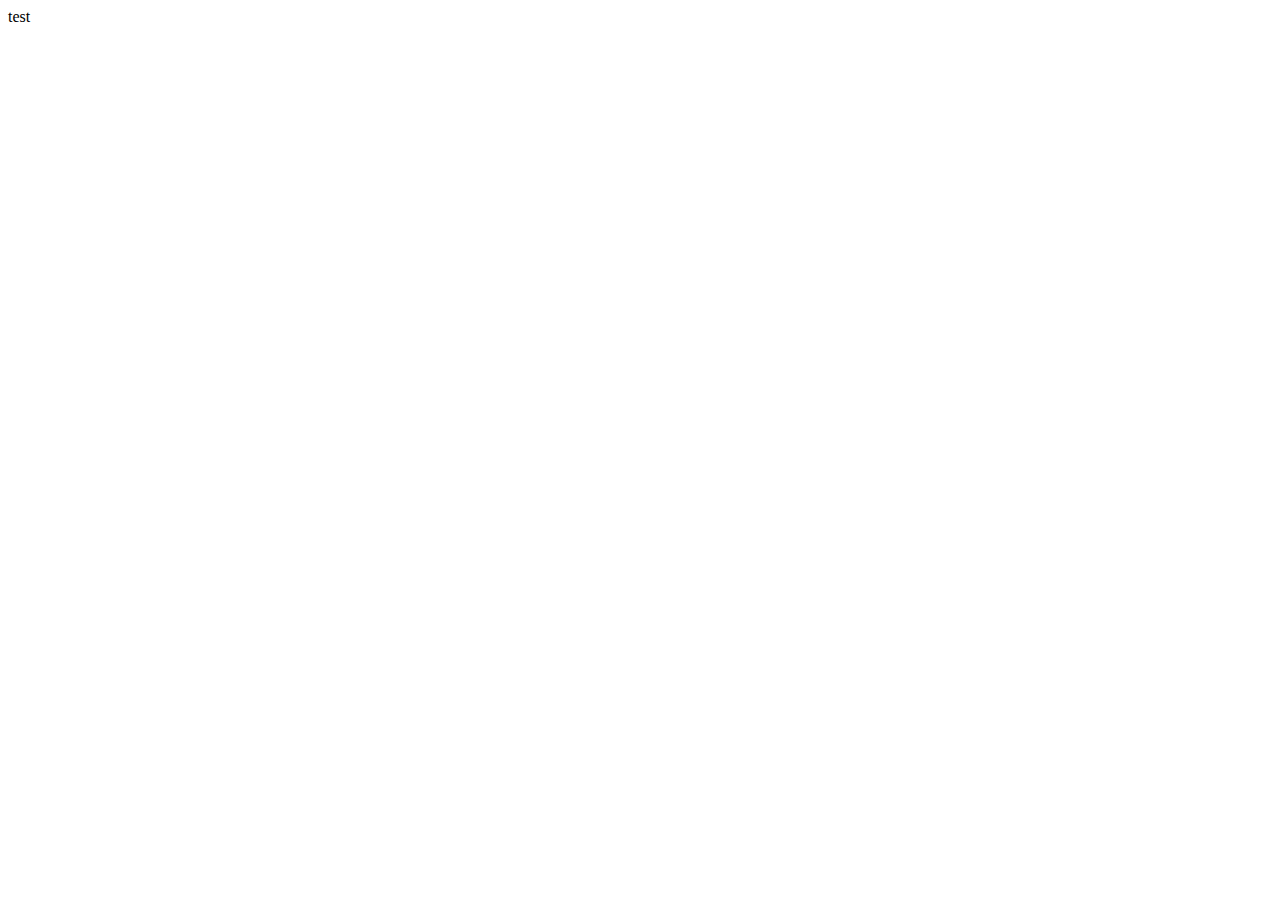
==== index.html @ eacc0e5c "test" ====
<!DOCTYPE html>
<html lang="en">
  <head>
    <meta charset="UTF-8" />
    <meta http-equiv="X-UA-Compatible" content="IE=edge" />
    <meta name="viewport" content="width=device-width, initial-scale=1.0" />
    <title>Document</title>
  </head>
  <body>
    test
  </body>
</html>
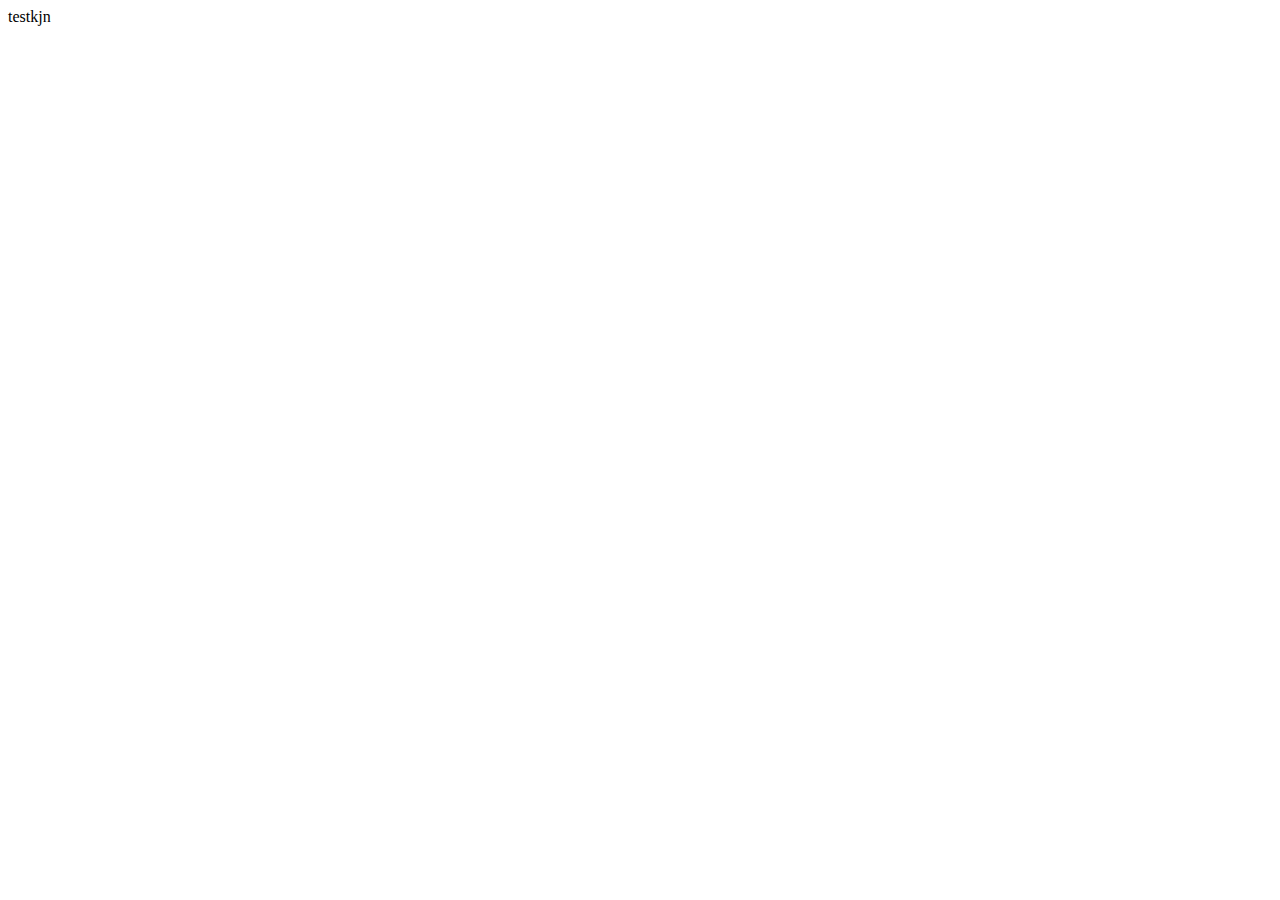
==== commit 32e3c616: "test igen" ====
--- a/index.html
+++ b/index.html
@@ -7,6 +7,6 @@
     <title>Document</title>
   </head>
   <body>
-    test
+    testkjn
   </body>
 </html>
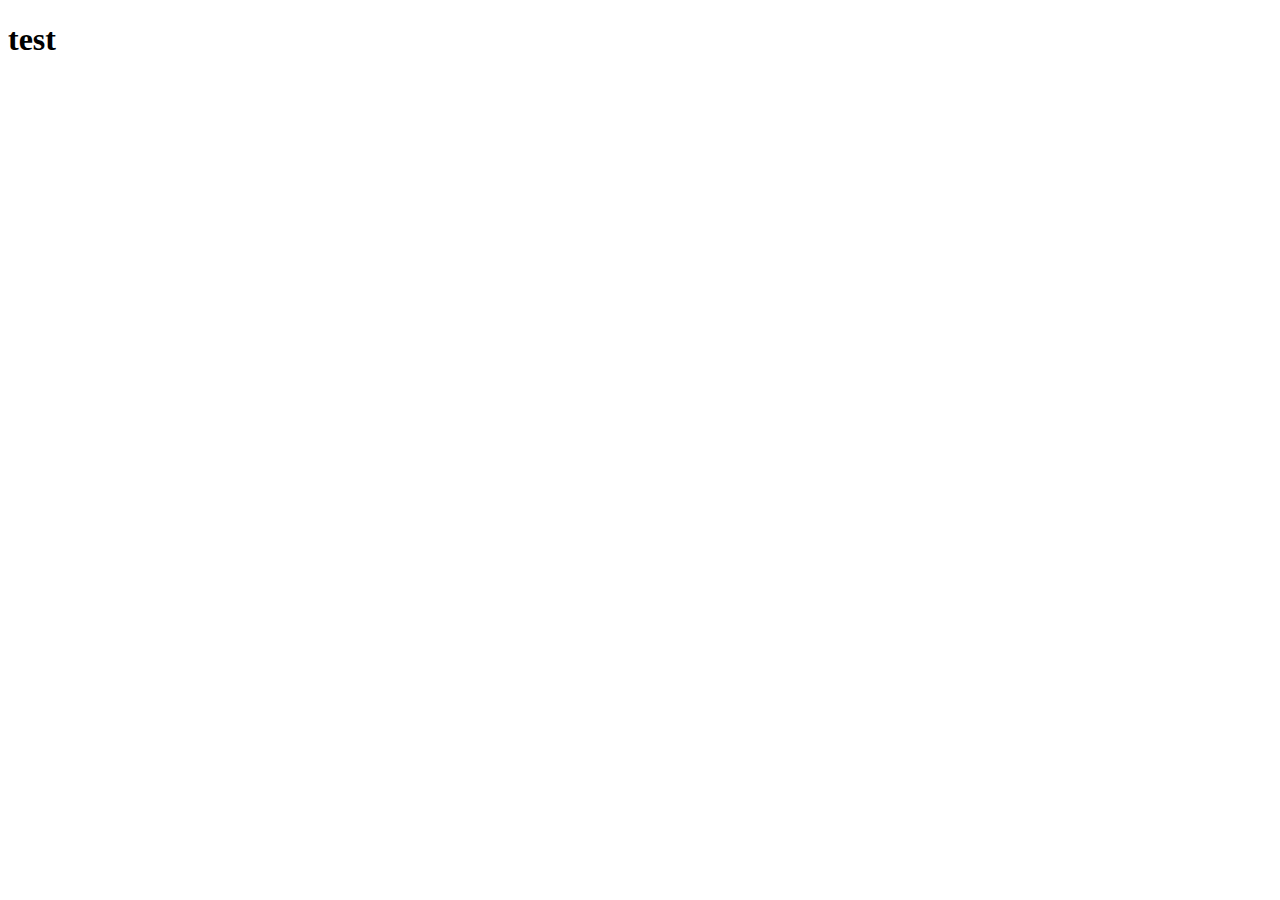
==== commit 13ae799a: "test header" ====
--- a/index.html
+++ b/index.html
@@ -7,6 +7,6 @@
     <title>Document</title>
   </head>
   <body>
-    testkjn
+    <h1>test</h1>
   </body>
 </html>
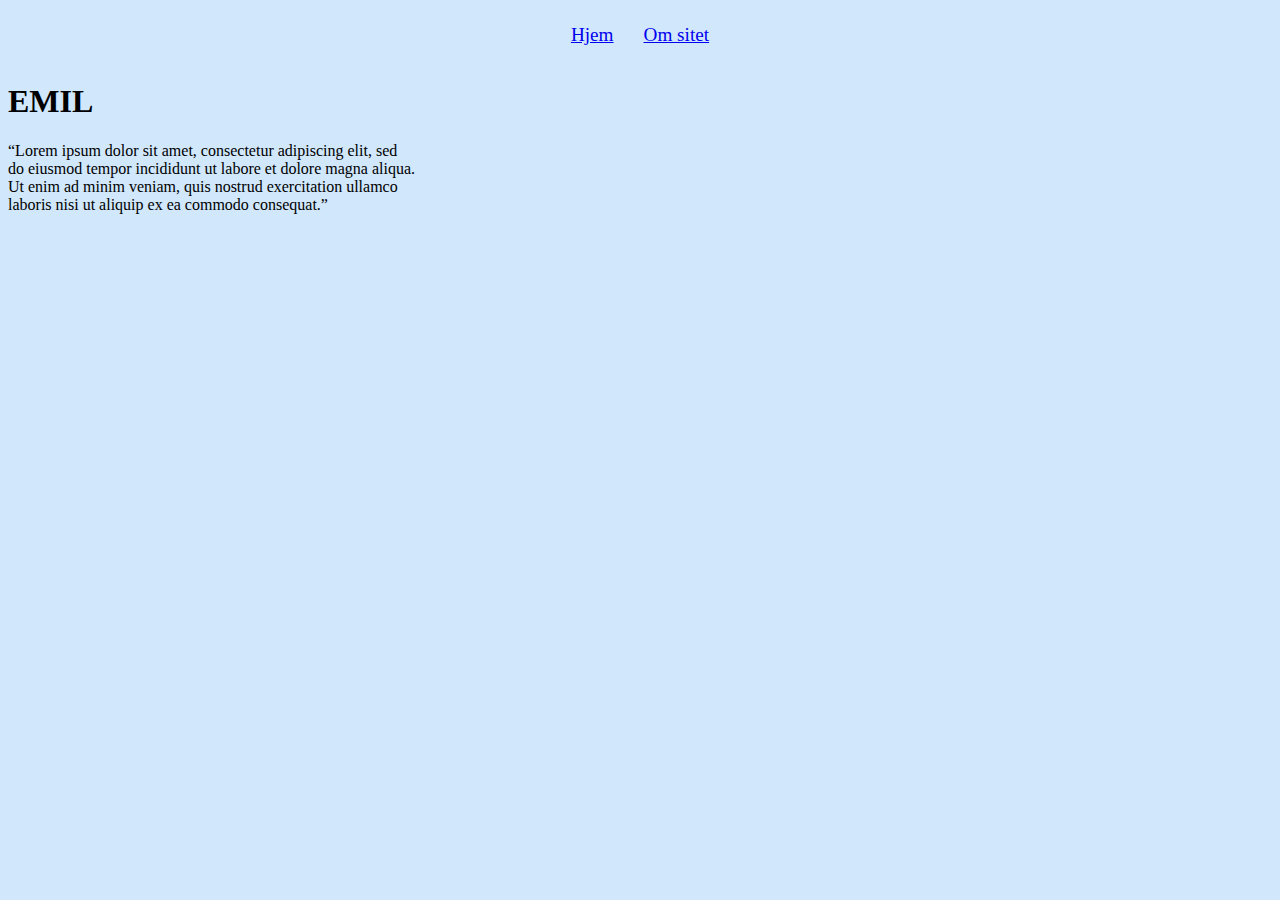
==== commit c326974b: "opdatering" ====
--- a/index.html
+++ b/index.html
@@ -4,9 +4,31 @@
     <meta charset="UTF-8" />
     <meta http-equiv="X-UA-Compatible" content="IE=edge" />
     <meta name="viewport" content="width=device-width, initial-scale=1.0" />
-    <title>Document</title>
+    <title>Pilotprojekt</title>
+    <link rel="stylesheet" href="style.css" />
   </head>
   <body>
-    <h1>test</h1>
+    <header>
+      <nav>
+        <ul>
+          <li><a href="index.html">Hjem</a></li>
+          <li><a href="omsitet.html">Om sitet</a></li>
+        </ul>
+      </nav>
+    </header>
+
+    <main>
+      <section id="first_section">
+        <div class="section_wrapper">
+          <h1>EMIL</h1>
+          <p>
+            “Lorem ipsum dolor sit amet, consectetur adipiscing elit, sed do
+            eiusmod tempor incididunt ut labore et dolore magna aliqua. Ut enim
+            ad minim veniam, quis nostrud exercitation ullamco laboris nisi ut
+            aliquip ex ea commodo consequat.”
+          </p>
+        </div>
+      </section>
+    </main>
   </body>
 </html>
--- a/style.css
+++ b/style.css
@@ -0,0 +1,36 @@
+body {
+  background-color: rgb(208, 231, 252);
+}
+
+header {
+  top: 0;
+  padding: 1rem 1rem;
+  gap: 20px;
+}
+
+header nav ul {
+  font-size: 1.2rem;
+  display: flex;
+  justify-content: center;
+  list-style: none;
+  margin: 0;
+  padding: 0;
+  padding-bottom: 0;
+  gap: 30px;
+  overflow-x: auto;
+  text-decoration: none;
+  font-family: "Hero New UltraLight";
+}
+
+a:visited {
+  color: rgb(0, 38, 255);
+}
+
+#first_section {
+  display: grid;
+  grid-template-columns: repeat(3, 1fr);
+  grid-template-rows: repeat(3, 1fr);
+  gap: 20px;
+  font-size: 1rem;
+  background-color: url(billeder/samler.png);
+}
